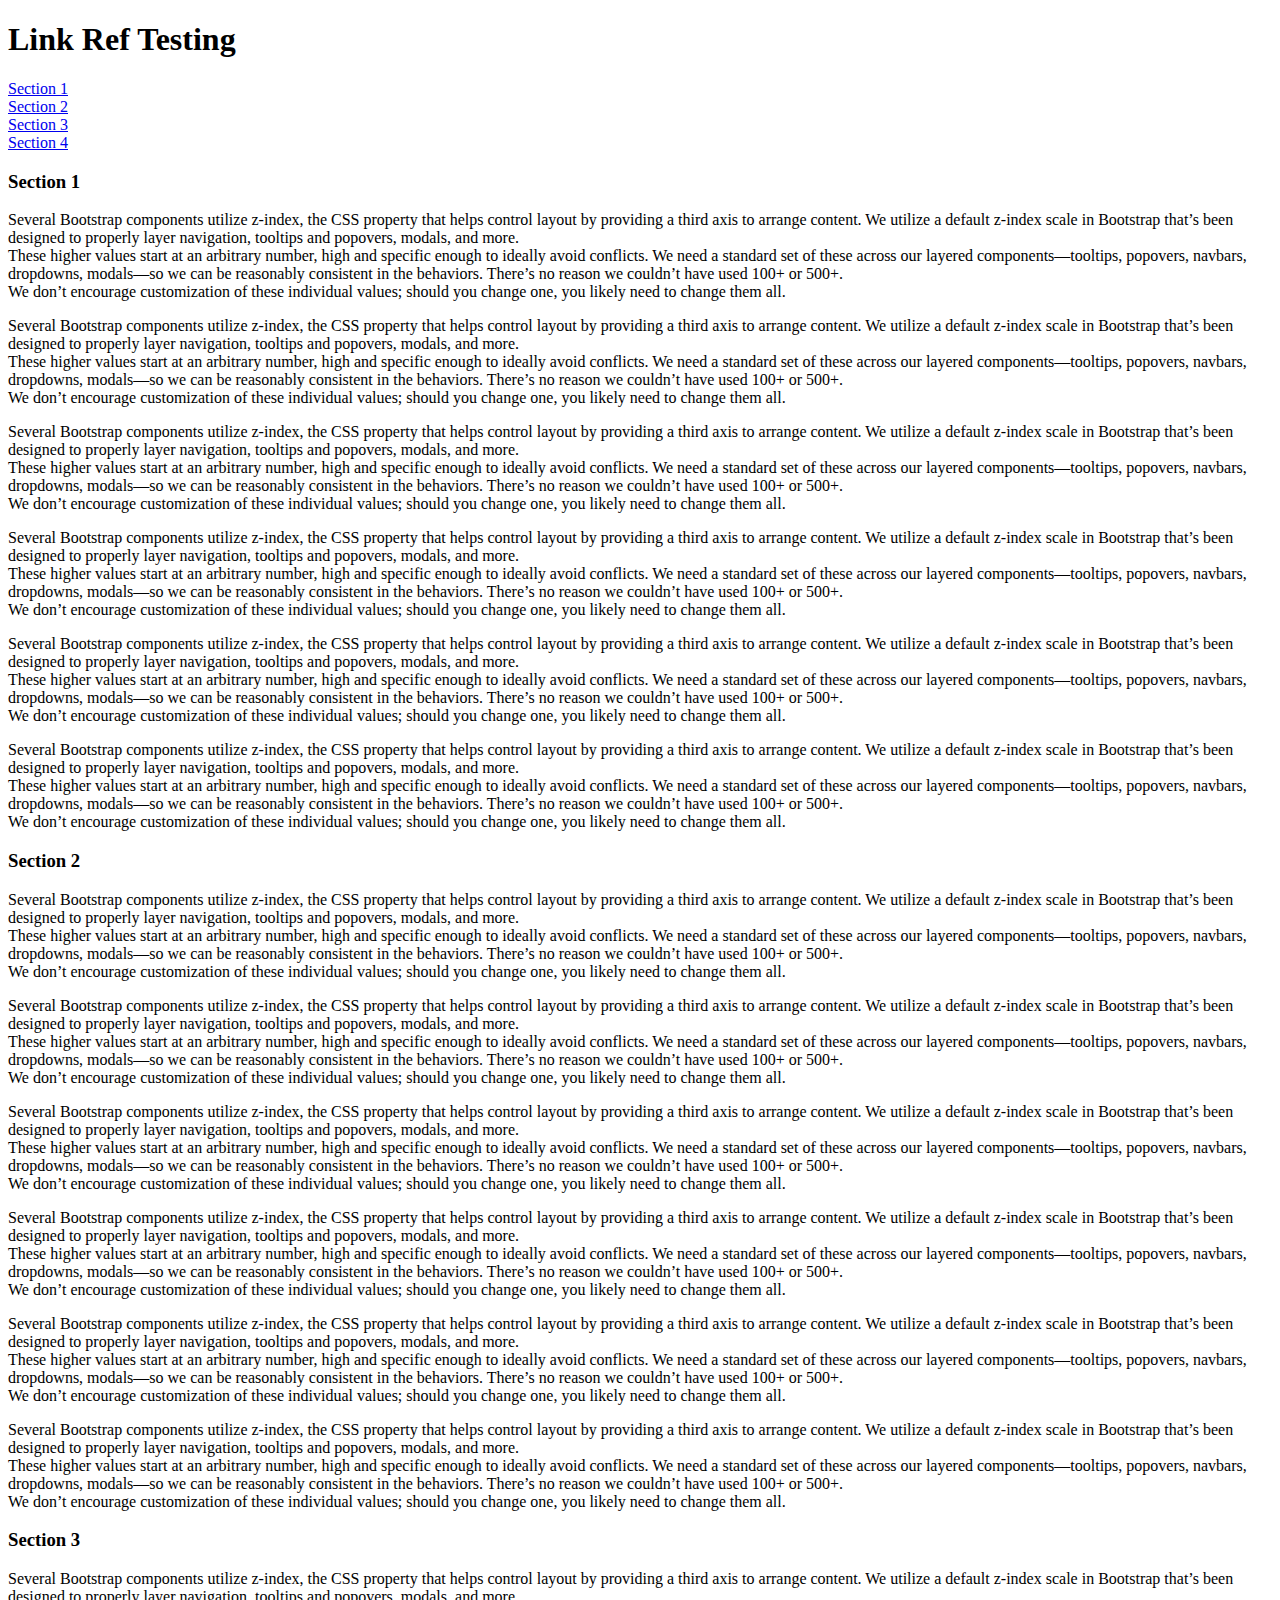
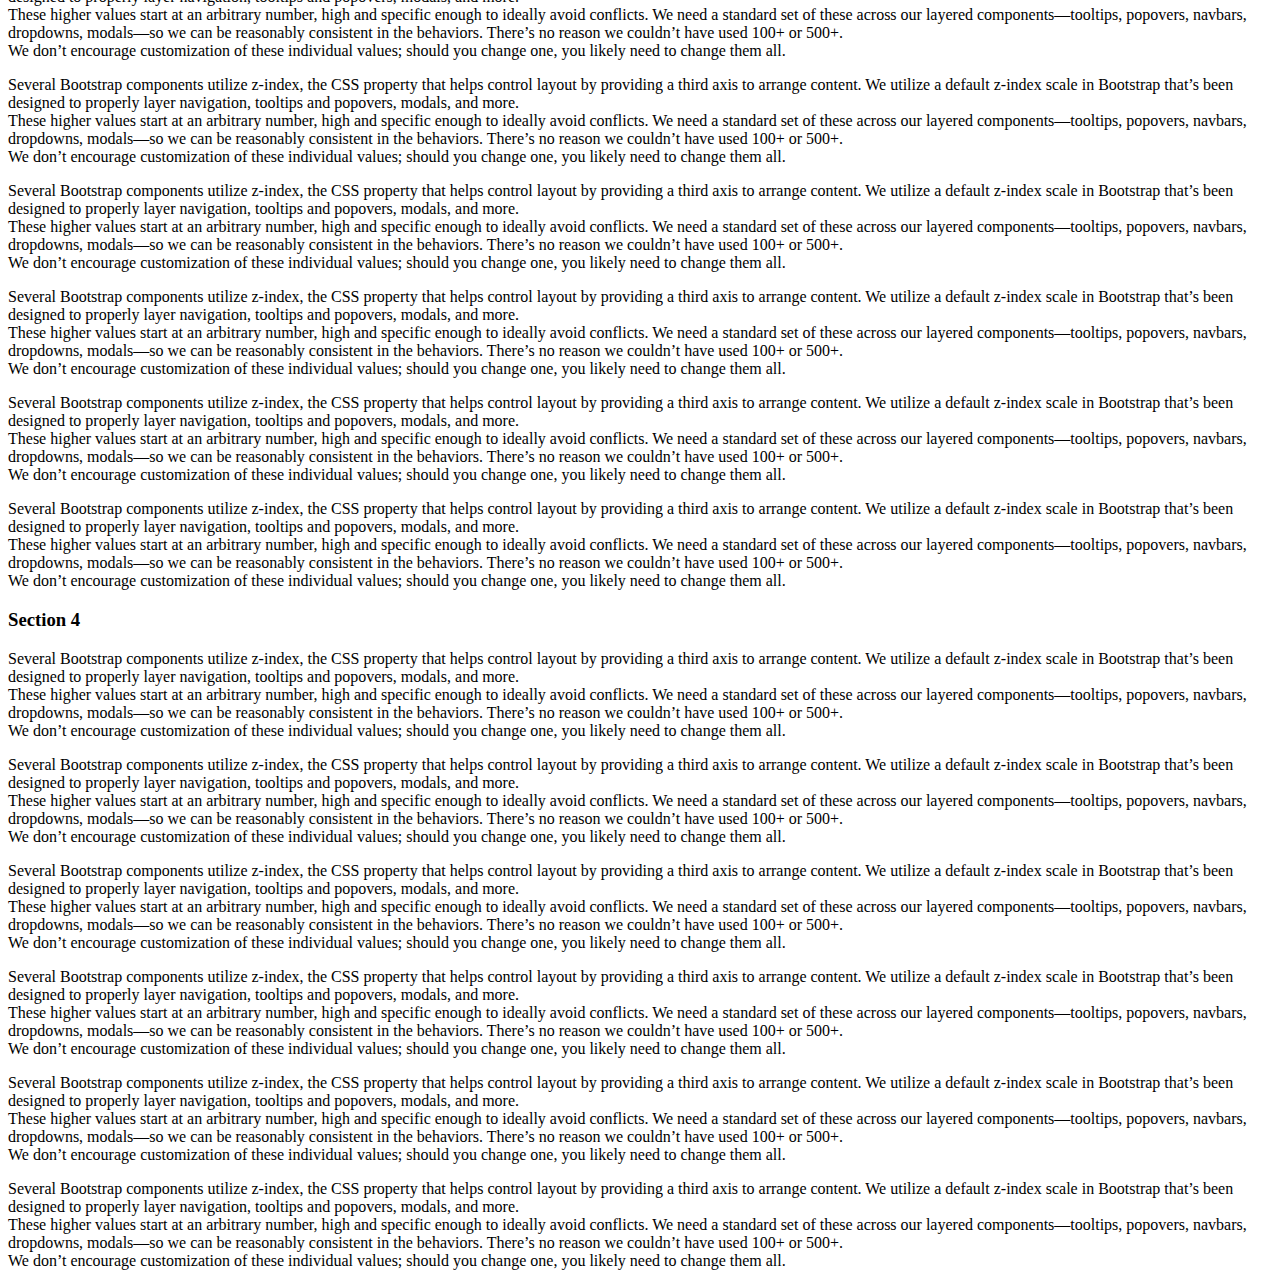
==== index.html @ 0bd880f6 "Test Index." ====
<!doctype html>
<html lang="en">
<head>
    <!-- Required meta tags -->
    <meta charset="utf-8">
    <meta name="viewport" content="width=device-width, initial-scale=1, shrink-to-fit=no">

    <!-- Bootstrap CSS -->
    <link rel="stylesheet"
          href="https://stackpath.bootstrapcdn.com/bootstrap/4.1.1/css/bootstrap.min.css"
          integrity="sha384-WskhaSGFgHYWDcbwN70/dfYBj47jz9qbsMId/iRN3ewGhXQFZCSftd1LZCfmhktB"
          crossorigin="anonymous">

    <title>Hello, world!</title>
</head>
<body>

<div class="container">
    <h1>Link Ref Testing</h1>

    <div><a href="#sec1">Section 1</a></div>
    <div><a href="#sec2">Section 2</a></div>
    <div><a href="#sec3">Section 3</a></div>
    <div><a href="#sec4">Section 4</a></div>
</div>


<div class="container">
    <div class="row">
        <div class="col-xs-12">
            <h3 id="sec1">Section 1</h3>
            <p>
                Several Bootstrap components utilize z-index, the CSS property that helps control layout by providing a
                third axis to arrange content. We utilize a default z-index scale in Bootstrap that’s been designed to
                properly layer navigation, tooltips and popovers, modals, and more.
                <br>
                These higher values start at an arbitrary number, high and specific enough to ideally avoid conflicts.
                We need a standard set of these across our layered components—tooltips, popovers, navbars, dropdowns,
                modals—so we can be reasonably consistent in the behaviors. There’s no reason we couldn’t have used 100+
                or 500+.
                <br>
                We don’t encourage customization of these individual values; should you change one, you likely need to
                change them all.
            </p>
            <p>
                Several Bootstrap components utilize z-index, the CSS property that helps control layout by providing a
                third axis to arrange content. We utilize a default z-index scale in Bootstrap that’s been designed to
                properly layer navigation, tooltips and popovers, modals, and more.
                <br>
                These higher values start at an arbitrary number, high and specific enough to ideally avoid conflicts.
                We need a standard set of these across our layered components—tooltips, popovers, navbars, dropdowns,
                modals—so we can be reasonably consistent in the behaviors. There’s no reason we couldn’t have used 100+
                or 500+.
                <br>
                We don’t encourage customization of these individual values; should you change one, you likely need to
                change them all.
            </p>
            <p>
                Several Bootstrap components utilize z-index, the CSS property that helps control layout by providing a
                third axis to arrange content. We utilize a default z-index scale in Bootstrap that’s been designed to
                properly layer navigation, tooltips and popovers, modals, and more.
                <br>
                These higher values start at an arbitrary number, high and specific enough to ideally avoid conflicts.
                We need a standard set of these across our layered components—tooltips, popovers, navbars, dropdowns,
                modals—so we can be reasonably consistent in the behaviors. There’s no reason we couldn’t have used 100+
                or 500+.
                <br>
                We don’t encourage customization of these individual values; should you change one, you likely need to
                change them all.
            </p>
            <p>
                Several Bootstrap components utilize z-index, the CSS property that helps control layout by providing a
                third axis to arrange content. We utilize a default z-index scale in Bootstrap that’s been designed to
                properly layer navigation, tooltips and popovers, modals, and more.
                <br>
                These higher values start at an arbitrary number, high and specific enough to ideally avoid conflicts.
                We need a standard set of these across our layered components—tooltips, popovers, navbars, dropdowns,
                modals—so we can be reasonably consistent in the behaviors. There’s no reason we couldn’t have used 100+
                or 500+.
                <br>
                We don’t encourage customization of these individual values; should you change one, you likely need to
                change them all.
            </p>
            <p>
                Several Bootstrap components utilize z-index, the CSS property that helps control layout by providing a
                third axis to arrange content. We utilize a default z-index scale in Bootstrap that’s been designed to
                properly layer navigation, tooltips and popovers, modals, and more.
                <br>
                These higher values start at an arbitrary number, high and specific enough to ideally avoid conflicts.
                We need a standard set of these across our layered components—tooltips, popovers, navbars, dropdowns,
                modals—so we can be reasonably consistent in the behaviors. There’s no reason we couldn’t have used 100+
                or 500+.
                <br>
                We don’t encourage customization of these individual values; should you change one, you likely need to
                change them all.
            </p>
            <p>
                Several Bootstrap components utilize z-index, the CSS property that helps control layout by providing a
                third axis to arrange content. We utilize a default z-index scale in Bootstrap that’s been designed to
                properly layer navigation, tooltips and popovers, modals, and more.
                <br>
                These higher values start at an arbitrary number, high and specific enough to ideally avoid conflicts.
                We need a standard set of these across our layered components—tooltips, popovers, navbars, dropdowns,
                modals—so we can be reasonably consistent in the behaviors. There’s no reason we couldn’t have used 100+
                or 500+.
                <br>
                We don’t encourage customization of these individual values; should you change one, you likely need to
                change them all.
            </p>
        </div>
        <div class="col-xs-12">
            <h3 id="sec2">Section 2</h3>
            <p>
                Several Bootstrap components utilize z-index, the CSS property that helps control layout by providing a
                third axis to arrange content. We utilize a default z-index scale in Bootstrap that’s been designed to
                properly layer navigation, tooltips and popovers, modals, and more.
                <br>
                These higher values start at an arbitrary number, high and specific enough to ideally avoid conflicts.
                We need a standard set of these across our layered components—tooltips, popovers, navbars, dropdowns,
                modals—so we can be reasonably consistent in the behaviors. There’s no reason we couldn’t have used 100+
                or 500+.
                <br>
                We don’t encourage customization of these individual values; should you change one, you likely need to
                change them all.
            </p>
            <p>
                Several Bootstrap components utilize z-index, the CSS property that helps control layout by providing a
                third axis to arrange content. We utilize a default z-index scale in Bootstrap that’s been designed to
                properly layer navigation, tooltips and popovers, modals, and more.
                <br>
                These higher values start at an arbitrary number, high and specific enough to ideally avoid conflicts.
                We need a standard set of these across our layered components—tooltips, popovers, navbars, dropdowns,
                modals—so we can be reasonably consistent in the behaviors. There’s no reason we couldn’t have used 100+
                or 500+.
                <br>
                We don’t encourage customization of these individual values; should you change one, you likely need to
                change them all.
            </p>
            <p>
                Several Bootstrap components utilize z-index, the CSS property that helps control layout by providing a
                third axis to arrange content. We utilize a default z-index scale in Bootstrap that’s been designed to
                properly layer navigation, tooltips and popovers, modals, and more.
                <br>
                These higher values start at an arbitrary number, high and specific enough to ideally avoid conflicts.
                We need a standard set of these across our layered components—tooltips, popovers, navbars, dropdowns,
                modals—so we can be reasonably consistent in the behaviors. There’s no reason we couldn’t have used 100+
                or 500+.
                <br>
                We don’t encourage customization of these individual values; should you change one, you likely need to
                change them all.
            </p>
            <p>
                Several Bootstrap components utilize z-index, the CSS property that helps control layout by providing a
                third axis to arrange content. We utilize a default z-index scale in Bootstrap that’s been designed to
                properly layer navigation, tooltips and popovers, modals, and more.
                <br>
                These higher values start at an arbitrary number, high and specific enough to ideally avoid conflicts.
                We need a standard set of these across our layered components—tooltips, popovers, navbars, dropdowns,
                modals—so we can be reasonably consistent in the behaviors. There’s no reason we couldn’t have used 100+
                or 500+.
                <br>
                We don’t encourage customization of these individual values; should you change one, you likely need to
                change them all.
            </p>
            <p>
                Several Bootstrap components utilize z-index, the CSS property that helps control layout by providing a
                third axis to arrange content. We utilize a default z-index scale in Bootstrap that’s been designed to
                properly layer navigation, tooltips and popovers, modals, and more.
                <br>
                These higher values start at an arbitrary number, high and specific enough to ideally avoid conflicts.
                We need a standard set of these across our layered components—tooltips, popovers, navbars, dropdowns,
                modals—so we can be reasonably consistent in the behaviors. There’s no reason we couldn’t have used 100+
                or 500+.
                <br>
                We don’t encourage customization of these individual values; should you change one, you likely need to
                change them all.
            </p>
            <p>
                Several Bootstrap components utilize z-index, the CSS property that helps control layout by providing a
                third axis to arrange content. We utilize a default z-index scale in Bootstrap that’s been designed to
                properly layer navigation, tooltips and popovers, modals, and more.
                <br>
                These higher values start at an arbitrary number, high and specific enough to ideally avoid conflicts.
                We need a standard set of these across our layered components—tooltips, popovers, navbars, dropdowns,
                modals—so we can be reasonably consistent in the behaviors. There’s no reason we couldn’t have used 100+
                or 500+.
                <br>
                We don’t encourage customization of these individual values; should you change one, you likely need to
                change them all.
            </p>
        </div>
        <div class="col-xs-12">
            <h3 id="sec3">Section 3</h3>
            <p>
                Several Bootstrap components utilize z-index, the CSS property that helps control layout by providing a
                third axis to arrange content. We utilize a default z-index scale in Bootstrap that’s been designed to
                properly layer navigation, tooltips and popovers, modals, and more.
                <br>
                These higher values start at an arbitrary number, high and specific enough to ideally avoid conflicts.
                We need a standard set of these across our layered components—tooltips, popovers, navbars, dropdowns,
                modals—so we can be reasonably consistent in the behaviors. There’s no reason we couldn’t have used 100+
                or 500+.
                <br>
                We don’t encourage customization of these individual values; should you change one, you likely need to
                change them all.
            </p>
            <p>
                Several Bootstrap components utilize z-index, the CSS property that helps control layout by providing a
                third axis to arrange content. We utilize a default z-index scale in Bootstrap that’s been designed to
                properly layer navigation, tooltips and popovers, modals, and more.
                <br>
                These higher values start at an arbitrary number, high and specific enough to ideally avoid conflicts.
                We need a standard set of these across our layered components—tooltips, popovers, navbars, dropdowns,
                modals—so we can be reasonably consistent in the behaviors. There’s no reason we couldn’t have used 100+
                or 500+.
                <br>
                We don’t encourage customization of these individual values; should you change one, you likely need to
                change them all.
            </p>
            <p>
                Several Bootstrap components utilize z-index, the CSS property that helps control layout by providing a
                third axis to arrange content. We utilize a default z-index scale in Bootstrap that’s been designed to
                properly layer navigation, tooltips and popovers, modals, and more.
                <br>
                These higher values start at an arbitrary number, high and specific enough to ideally avoid conflicts.
                We need a standard set of these across our layered components—tooltips, popovers, navbars, dropdowns,
                modals—so we can be reasonably consistent in the behaviors. There’s no reason we couldn’t have used 100+
                or 500+.
                <br>
                We don’t encourage customization of these individual values; should you change one, you likely need to
                change them all.
            </p>
            <p>
                Several Bootstrap components utilize z-index, the CSS property that helps control layout by providing a
                third axis to arrange content. We utilize a default z-index scale in Bootstrap that’s been designed to
                properly layer navigation, tooltips and popovers, modals, and more.
                <br>
                These higher values start at an arbitrary number, high and specific enough to ideally avoid conflicts.
                We need a standard set of these across our layered components—tooltips, popovers, navbars, dropdowns,
                modals—so we can be reasonably consistent in the behaviors. There’s no reason we couldn’t have used 100+
                or 500+.
                <br>
                We don’t encourage customization of these individual values; should you change one, you likely need to
                change them all.
            </p>
            <p>
                Several Bootstrap components utilize z-index, the CSS property that helps control layout by providing a
                third axis to arrange content. We utilize a default z-index scale in Bootstrap that’s been designed to
                properly layer navigation, tooltips and popovers, modals, and more.
                <br>
                These higher values start at an arbitrary number, high and specific enough to ideally avoid conflicts.
                We need a standard set of these across our layered components—tooltips, popovers, navbars, dropdowns,
                modals—so we can be reasonably consistent in the behaviors. There’s no reason we couldn’t have used 100+
                or 500+.
                <br>
                We don’t encourage customization of these individual values; should you change one, you likely need to
                change them all.
            </p>
            <p>
                Several Bootstrap components utilize z-index, the CSS property that helps control layout by providing a
                third axis to arrange content. We utilize a default z-index scale in Bootstrap that’s been designed to
                properly layer navigation, tooltips and popovers, modals, and more.
                <br>
                These higher values start at an arbitrary number, high and specific enough to ideally avoid conflicts.
                We need a standard set of these across our layered components—tooltips, popovers, navbars, dropdowns,
                modals—so we can be reasonably consistent in the behaviors. There’s no reason we couldn’t have used 100+
                or 500+.
                <br>
                We don’t encourage customization of these individual values; should you change one, you likely need to
                change them all.
            </p>
        </div>
        <div class="col-xs-12">
            <h3 id="sec4">Section 4</h3>
            <p>
                Several Bootstrap components utilize z-index, the CSS property that helps control layout by providing a
                third axis to arrange content. We utilize a default z-index scale in Bootstrap that’s been designed to
                properly layer navigation, tooltips and popovers, modals, and more.
                <br>
                These higher values start at an arbitrary number, high and specific enough to ideally avoid conflicts.
                We need a standard set of these across our layered components—tooltips, popovers, navbars, dropdowns,
                modals—so we can be reasonably consistent in the behaviors. There’s no reason we couldn’t have used 100+
                or 500+.
                <br>
                We don’t encourage customization of these individual values; should you change one, you likely need to
                change them all.
            </p>
            <p>
                Several Bootstrap components utilize z-index, the CSS property that helps control layout by providing a
                third axis to arrange content. We utilize a default z-index scale in Bootstrap that’s been designed to
                properly layer navigation, tooltips and popovers, modals, and more.
                <br>
                These higher values start at an arbitrary number, high and specific enough to ideally avoid conflicts.
                We need a standard set of these across our layered components—tooltips, popovers, navbars, dropdowns,
                modals—so we can be reasonably consistent in the behaviors. There’s no reason we couldn’t have used 100+
                or 500+.
                <br>
                We don’t encourage customization of these individual values; should you change one, you likely need to
                change them all.
            </p>
            <p>
                Several Bootstrap components utilize z-index, the CSS property that helps control layout by providing a
                third axis to arrange content. We utilize a default z-index scale in Bootstrap that’s been designed to
                properly layer navigation, tooltips and popovers, modals, and more.
                <br>
                These higher values start at an arbitrary number, high and specific enough to ideally avoid conflicts.
                We need a standard set of these across our layered components—tooltips, popovers, navbars, dropdowns,
                modals—so we can be reasonably consistent in the behaviors. There’s no reason we couldn’t have used 100+
                or 500+.
                <br>
                We don’t encourage customization of these individual values; should you change one, you likely need to
                change them all.
            </p>
            <p>
                Several Bootstrap components utilize z-index, the CSS property that helps control layout by providing a
                third axis to arrange content. We utilize a default z-index scale in Bootstrap that’s been designed to
                properly layer navigation, tooltips and popovers, modals, and more.
                <br>
                These higher values start at an arbitrary number, high and specific enough to ideally avoid conflicts.
                We need a standard set of these across our layered components—tooltips, popovers, navbars, dropdowns,
                modals—so we can be reasonably consistent in the behaviors. There’s no reason we couldn’t have used 100+
                or 500+.
                <br>
                We don’t encourage customization of these individual values; should you change one, you likely need to
                change them all.
            </p>
            <p>
                Several Bootstrap components utilize z-index, the CSS property that helps control layout by providing a
                third axis to arrange content. We utilize a default z-index scale in Bootstrap that’s been designed to
                properly layer navigation, tooltips and popovers, modals, and more.
                <br>
                These higher values start at an arbitrary number, high and specific enough to ideally avoid conflicts.
                We need a standard set of these across our layered components—tooltips, popovers, navbars, dropdowns,
                modals—so we can be reasonably consistent in the behaviors. There’s no reason we couldn’t have used 100+
                or 500+.
                <br>
                We don’t encourage customization of these individual values; should you change one, you likely need to
                change them all.
            </p>
            <p>
                Several Bootstrap components utilize z-index, the CSS property that helps control layout by providing a
                third axis to arrange content. We utilize a default z-index scale in Bootstrap that’s been designed to
                properly layer navigation, tooltips and popovers, modals, and more.
                <br>
                These higher values start at an arbitrary number, high and specific enough to ideally avoid conflicts.
                We need a standard set of these across our layered components—tooltips, popovers, navbars, dropdowns,
                modals—so we can be reasonably consistent in the behaviors. There’s no reason we couldn’t have used 100+
                or 500+.
                <br>
                We don’t encourage customization of these individual values; should you change one, you likely need to
                change them all.
            </p>
        </div>
    </div>
</div>


<!-- Optional JavaScript -->
<!-- jQuery first, then Popper.js, then Bootstrap JS -->
<script src="https://code.jquery.com/jquery-3.3.1.slim.min.js"
        integrity="sha384-q8i/X+965DzO0rT7abK41JStQIAqVgRVzpbzo5smXKp4YfRvH+8abtTE1Pi6jizo"
        crossorigin="anonymous"></script>
<script src="https://cdnjs.cloudflare.com/ajax/libs/popper.js/1.14.3/umd/popper.min.js"
        integrity="sha384-ZMP7rVo3mIykV+2+9J3UJ46jBk0WLaUAdn689aCwoqbBJiSnjAK/l8WvCWPIPm49"
        crossorigin="anonymous"></script>
<script src="https://stackpath.bootstrapcdn.com/bootstrap/4.1.1/js/bootstrap.min.js"
        integrity="sha384-smHYKdLADwkXOn1EmN1qk/HfnUcbVRZyYmZ4qpPea6sjB/pTJ0euyQp0Mk8ck+5T"
        crossorigin="anonymous"></script>
</body>
</html>
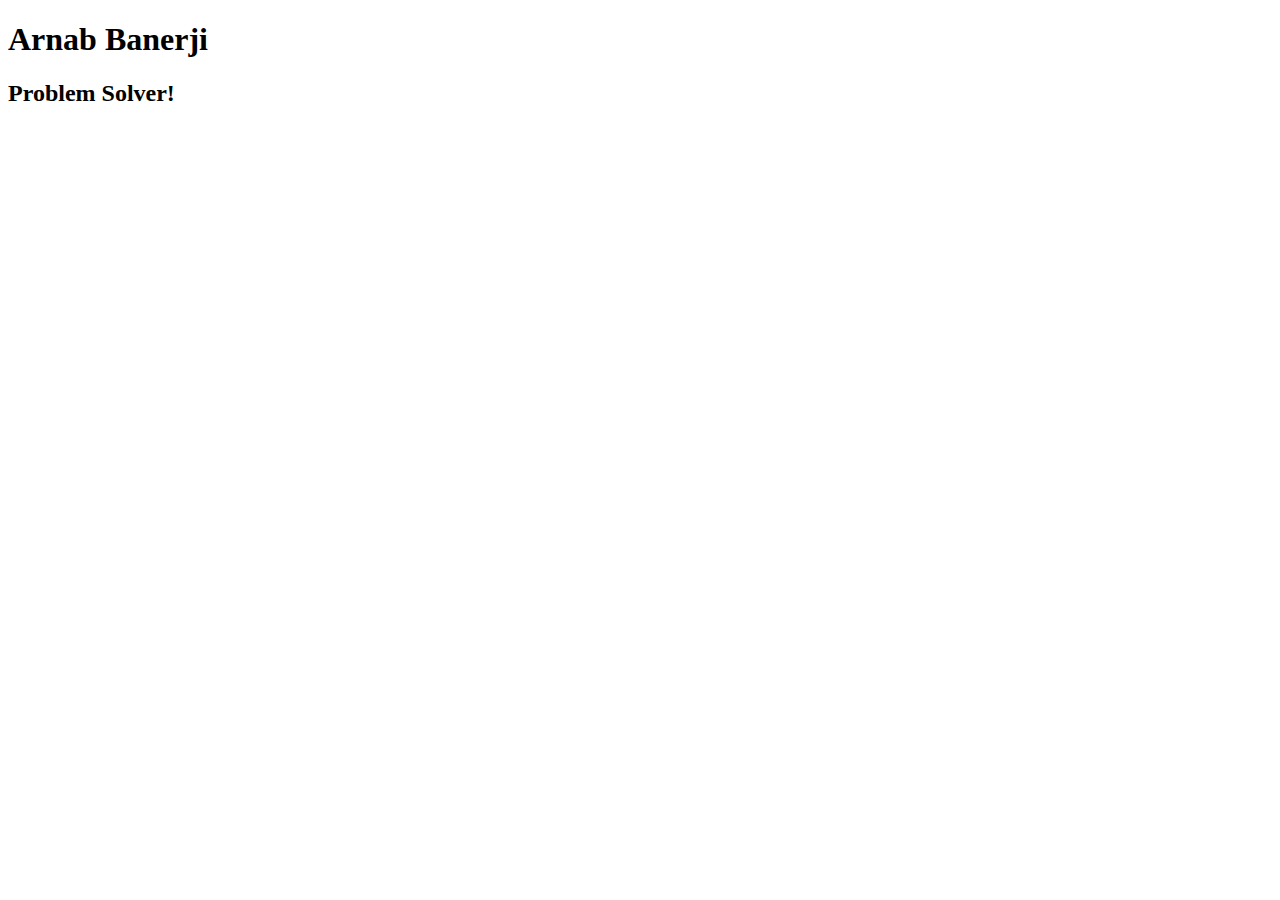
==== commit 01331299: "[Initial] Just added relevant." ====
--- a/index.html
+++ b/index.html
@@ -11,352 +11,19 @@
           integrity="sha384-WskhaSGFgHYWDcbwN70/dfYBj47jz9qbsMId/iRN3ewGhXQFZCSftd1LZCfmhktB"
           crossorigin="anonymous">
 
-    <title>Hello, world!</title>
+    <title>Arnab Banerji - Portfolio</title>
 </head>
 <body>
 
 <div class="container">
-    <h1>Link Ref Testing</h1>
-
-    <div><a href="#sec1">Section 1</a></div>
-    <div><a href="#sec2">Section 2</a></div>
-    <div><a href="#sec3">Section 3</a></div>
-    <div><a href="#sec4">Section 4</a></div>
-</div>
-
-
-<div class="container">
     <div class="row">
-        <div class="col-xs-12">
-            <h3 id="sec1">Section 1</h3>
-            <p>
-                Several Bootstrap components utilize z-index, the CSS property that helps control layout by providing a
-                third axis to arrange content. We utilize a default z-index scale in Bootstrap that’s been designed to
-                properly layer navigation, tooltips and popovers, modals, and more.
-                <br>
-                These higher values start at an arbitrary number, high and specific enough to ideally avoid conflicts.
-                We need a standard set of these across our layered components—tooltips, popovers, navbars, dropdowns,
-                modals—so we can be reasonably consistent in the behaviors. There’s no reason we couldn’t have used 100+
-                or 500+.
-                <br>
-                We don’t encourage customization of these individual values; should you change one, you likely need to
-                change them all.
-            </p>
-            <p>
-                Several Bootstrap components utilize z-index, the CSS property that helps control layout by providing a
-                third axis to arrange content. We utilize a default z-index scale in Bootstrap that’s been designed to
-                properly layer navigation, tooltips and popovers, modals, and more.
-                <br>
-                These higher values start at an arbitrary number, high and specific enough to ideally avoid conflicts.
-                We need a standard set of these across our layered components—tooltips, popovers, navbars, dropdowns,
-                modals—so we can be reasonably consistent in the behaviors. There’s no reason we couldn’t have used 100+
-                or 500+.
-                <br>
-                We don’t encourage customization of these individual values; should you change one, you likely need to
-                change them all.
-            </p>
-            <p>
-                Several Bootstrap components utilize z-index, the CSS property that helps control layout by providing a
-                third axis to arrange content. We utilize a default z-index scale in Bootstrap that’s been designed to
-                properly layer navigation, tooltips and popovers, modals, and more.
-                <br>
-                These higher values start at an arbitrary number, high and specific enough to ideally avoid conflicts.
-                We need a standard set of these across our layered components—tooltips, popovers, navbars, dropdowns,
-                modals—so we can be reasonably consistent in the behaviors. There’s no reason we couldn’t have used 100+
-                or 500+.
-                <br>
-                We don’t encourage customization of these individual values; should you change one, you likely need to
-                change them all.
-            </p>
-            <p>
-                Several Bootstrap components utilize z-index, the CSS property that helps control layout by providing a
-                third axis to arrange content. We utilize a default z-index scale in Bootstrap that’s been designed to
-                properly layer navigation, tooltips and popovers, modals, and more.
-                <br>
-                These higher values start at an arbitrary number, high and specific enough to ideally avoid conflicts.
-                We need a standard set of these across our layered components—tooltips, popovers, navbars, dropdowns,
-                modals—so we can be reasonably consistent in the behaviors. There’s no reason we couldn’t have used 100+
-                or 500+.
-                <br>
-                We don’t encourage customization of these individual values; should you change one, you likely need to
-                change them all.
-            </p>
-            <p>
-                Several Bootstrap components utilize z-index, the CSS property that helps control layout by providing a
-                third axis to arrange content. We utilize a default z-index scale in Bootstrap that’s been designed to
-                properly layer navigation, tooltips and popovers, modals, and more.
-                <br>
-                These higher values start at an arbitrary number, high and specific enough to ideally avoid conflicts.
-                We need a standard set of these across our layered components—tooltips, popovers, navbars, dropdowns,
-                modals—so we can be reasonably consistent in the behaviors. There’s no reason we couldn’t have used 100+
-                or 500+.
-                <br>
-                We don’t encourage customization of these individual values; should you change one, you likely need to
-                change them all.
-            </p>
-            <p>
-                Several Bootstrap components utilize z-index, the CSS property that helps control layout by providing a
-                third axis to arrange content. We utilize a default z-index scale in Bootstrap that’s been designed to
-                properly layer navigation, tooltips and popovers, modals, and more.
-                <br>
-                These higher values start at an arbitrary number, high and specific enough to ideally avoid conflicts.
-                We need a standard set of these across our layered components—tooltips, popovers, navbars, dropdowns,
-                modals—so we can be reasonably consistent in the behaviors. There’s no reason we couldn’t have used 100+
-                or 500+.
-                <br>
-                We don’t encourage customization of these individual values; should you change one, you likely need to
-                change them all.
-            </p>
-        </div>
-        <div class="col-xs-12">
-            <h3 id="sec2">Section 2</h3>
-            <p>
-                Several Bootstrap components utilize z-index, the CSS property that helps control layout by providing a
-                third axis to arrange content. We utilize a default z-index scale in Bootstrap that’s been designed to
-                properly layer navigation, tooltips and popovers, modals, and more.
-                <br>
-                These higher values start at an arbitrary number, high and specific enough to ideally avoid conflicts.
-                We need a standard set of these across our layered components—tooltips, popovers, navbars, dropdowns,
-                modals—so we can be reasonably consistent in the behaviors. There’s no reason we couldn’t have used 100+
-                or 500+.
-                <br>
-                We don’t encourage customization of these individual values; should you change one, you likely need to
-                change them all.
-            </p>
-            <p>
-                Several Bootstrap components utilize z-index, the CSS property that helps control layout by providing a
-                third axis to arrange content. We utilize a default z-index scale in Bootstrap that’s been designed to
-                properly layer navigation, tooltips and popovers, modals, and more.
-                <br>
-                These higher values start at an arbitrary number, high and specific enough to ideally avoid conflicts.
-                We need a standard set of these across our layered components—tooltips, popovers, navbars, dropdowns,
-                modals—so we can be reasonably consistent in the behaviors. There’s no reason we couldn’t have used 100+
-                or 500+.
-                <br>
-                We don’t encourage customization of these individual values; should you change one, you likely need to
-                change them all.
-            </p>
-            <p>
-                Several Bootstrap components utilize z-index, the CSS property that helps control layout by providing a
-                third axis to arrange content. We utilize a default z-index scale in Bootstrap that’s been designed to
-                properly layer navigation, tooltips and popovers, modals, and more.
-                <br>
-                These higher values start at an arbitrary number, high and specific enough to ideally avoid conflicts.
-                We need a standard set of these across our layered components—tooltips, popovers, navbars, dropdowns,
-                modals—so we can be reasonably consistent in the behaviors. There’s no reason we couldn’t have used 100+
-                or 500+.
-                <br>
-                We don’t encourage customization of these individual values; should you change one, you likely need to
-                change them all.
-            </p>
-            <p>
-                Several Bootstrap components utilize z-index, the CSS property that helps control layout by providing a
-                third axis to arrange content. We utilize a default z-index scale in Bootstrap that’s been designed to
-                properly layer navigation, tooltips and popovers, modals, and more.
-                <br>
-                These higher values start at an arbitrary number, high and specific enough to ideally avoid conflicts.
-                We need a standard set of these across our layered components—tooltips, popovers, navbars, dropdowns,
-                modals—so we can be reasonably consistent in the behaviors. There’s no reason we couldn’t have used 100+
-                or 500+.
-                <br>
-                We don’t encourage customization of these individual values; should you change one, you likely need to
-                change them all.
-            </p>
-            <p>
-                Several Bootstrap components utilize z-index, the CSS property that helps control layout by providing a
-                third axis to arrange content. We utilize a default z-index scale in Bootstrap that’s been designed to
-                properly layer navigation, tooltips and popovers, modals, and more.
-                <br>
-                These higher values start at an arbitrary number, high and specific enough to ideally avoid conflicts.
-                We need a standard set of these across our layered components—tooltips, popovers, navbars, dropdowns,
-                modals—so we can be reasonably consistent in the behaviors. There’s no reason we couldn’t have used 100+
-                or 500+.
-                <br>
-                We don’t encourage customization of these individual values; should you change one, you likely need to
-                change them all.
-            </p>
-            <p>
-                Several Bootstrap components utilize z-index, the CSS property that helps control layout by providing a
-                third axis to arrange content. We utilize a default z-index scale in Bootstrap that’s been designed to
-                properly layer navigation, tooltips and popovers, modals, and more.
-                <br>
-                These higher values start at an arbitrary number, high and specific enough to ideally avoid conflicts.
-                We need a standard set of these across our layered components—tooltips, popovers, navbars, dropdowns,
-                modals—so we can be reasonably consistent in the behaviors. There’s no reason we couldn’t have used 100+
-                or 500+.
-                <br>
-                We don’t encourage customization of these individual values; should you change one, you likely need to
-                change them all.
-            </p>
-        </div>
-        <div class="col-xs-12">
-            <h3 id="sec3">Section 3</h3>
-            <p>
-                Several Bootstrap components utilize z-index, the CSS property that helps control layout by providing a
-                third axis to arrange content. We utilize a default z-index scale in Bootstrap that’s been designed to
-                properly layer navigation, tooltips and popovers, modals, and more.
-                <br>
-                These higher values start at an arbitrary number, high and specific enough to ideally avoid conflicts.
-                We need a standard set of these across our layered components—tooltips, popovers, navbars, dropdowns,
-                modals—so we can be reasonably consistent in the behaviors. There’s no reason we couldn’t have used 100+
-                or 500+.
-                <br>
-                We don’t encourage customization of these individual values; should you change one, you likely need to
-                change them all.
-            </p>
-            <p>
-                Several Bootstrap components utilize z-index, the CSS property that helps control layout by providing a
-                third axis to arrange content. We utilize a default z-index scale in Bootstrap that’s been designed to
-                properly layer navigation, tooltips and popovers, modals, and more.
-                <br>
-                These higher values start at an arbitrary number, high and specific enough to ideally avoid conflicts.
-                We need a standard set of these across our layered components—tooltips, popovers, navbars, dropdowns,
-                modals—so we can be reasonably consistent in the behaviors. There’s no reason we couldn’t have used 100+
-                or 500+.
-                <br>
-                We don’t encourage customization of these individual values; should you change one, you likely need to
-                change them all.
-            </p>
-            <p>
-                Several Bootstrap components utilize z-index, the CSS property that helps control layout by providing a
-                third axis to arrange content. We utilize a default z-index scale in Bootstrap that’s been designed to
-                properly layer navigation, tooltips and popovers, modals, and more.
-                <br>
-                These higher values start at an arbitrary number, high and specific enough to ideally avoid conflicts.
-                We need a standard set of these across our layered components—tooltips, popovers, navbars, dropdowns,
-                modals—so we can be reasonably consistent in the behaviors. There’s no reason we couldn’t have used 100+
-                or 500+.
-                <br>
-                We don’t encourage customization of these individual values; should you change one, you likely need to
-                change them all.
-            </p>
-            <p>
-                Several Bootstrap components utilize z-index, the CSS property that helps control layout by providing a
-                third axis to arrange content. We utilize a default z-index scale in Bootstrap that’s been designed to
-                properly layer navigation, tooltips and popovers, modals, and more.
-                <br>
-                These higher values start at an arbitrary number, high and specific enough to ideally avoid conflicts.
-                We need a standard set of these across our layered components—tooltips, popovers, navbars, dropdowns,
-                modals—so we can be reasonably consistent in the behaviors. There’s no reason we couldn’t have used 100+
-                or 500+.
-                <br>
-                We don’t encourage customization of these individual values; should you change one, you likely need to
-                change them all.
-            </p>
-            <p>
-                Several Bootstrap components utilize z-index, the CSS property that helps control layout by providing a
-                third axis to arrange content. We utilize a default z-index scale in Bootstrap that’s been designed to
-                properly layer navigation, tooltips and popovers, modals, and more.
-                <br>
-                These higher values start at an arbitrary number, high and specific enough to ideally avoid conflicts.
-                We need a standard set of these across our layered components—tooltips, popovers, navbars, dropdowns,
-                modals—so we can be reasonably consistent in the behaviors. There’s no reason we couldn’t have used 100+
-                or 500+.
-                <br>
-                We don’t encourage customization of these individual values; should you change one, you likely need to
-                change them all.
-            </p>
-            <p>
-                Several Bootstrap components utilize z-index, the CSS property that helps control layout by providing a
-                third axis to arrange content. We utilize a default z-index scale in Bootstrap that’s been designed to
-                properly layer navigation, tooltips and popovers, modals, and more.
-                <br>
-                These higher values start at an arbitrary number, high and specific enough to ideally avoid conflicts.
-                We need a standard set of these across our layered components—tooltips, popovers, navbars, dropdowns,
-                modals—so we can be reasonably consistent in the behaviors. There’s no reason we couldn’t have used 100+
-                or 500+.
-                <br>
-                We don’t encourage customization of these individual values; should you change one, you likely need to
-                change them all.
-            </p>
-        </div>
-        <div class="col-xs-12">
-            <h3 id="sec4">Section 4</h3>
-            <p>
-                Several Bootstrap components utilize z-index, the CSS property that helps control layout by providing a
-                third axis to arrange content. We utilize a default z-index scale in Bootstrap that’s been designed to
-                properly layer navigation, tooltips and popovers, modals, and more.
-                <br>
-                These higher values start at an arbitrary number, high and specific enough to ideally avoid conflicts.
-                We need a standard set of these across our layered components—tooltips, popovers, navbars, dropdowns,
-                modals—so we can be reasonably consistent in the behaviors. There’s no reason we couldn’t have used 100+
-                or 500+.
-                <br>
-                We don’t encourage customization of these individual values; should you change one, you likely need to
-                change them all.
-            </p>
-            <p>
-                Several Bootstrap components utilize z-index, the CSS property that helps control layout by providing a
-                third axis to arrange content. We utilize a default z-index scale in Bootstrap that’s been designed to
-                properly layer navigation, tooltips and popovers, modals, and more.
-                <br>
-                These higher values start at an arbitrary number, high and specific enough to ideally avoid conflicts.
-                We need a standard set of these across our layered components—tooltips, popovers, navbars, dropdowns,
-                modals—so we can be reasonably consistent in the behaviors. There’s no reason we couldn’t have used 100+
-                or 500+.
-                <br>
-                We don’t encourage customization of these individual values; should you change one, you likely need to
-                change them all.
-            </p>
-            <p>
-                Several Bootstrap components utilize z-index, the CSS property that helps control layout by providing a
-                third axis to arrange content. We utilize a default z-index scale in Bootstrap that’s been designed to
-                properly layer navigation, tooltips and popovers, modals, and more.
-                <br>
-                These higher values start at an arbitrary number, high and specific enough to ideally avoid conflicts.
-                We need a standard set of these across our layered components—tooltips, popovers, navbars, dropdowns,
-                modals—so we can be reasonably consistent in the behaviors. There’s no reason we couldn’t have used 100+
-                or 500+.
-                <br>
-                We don’t encourage customization of these individual values; should you change one, you likely need to
-                change them all.
-            </p>
-            <p>
-                Several Bootstrap components utilize z-index, the CSS property that helps control layout by providing a
-                third axis to arrange content. We utilize a default z-index scale in Bootstrap that’s been designed to
-                properly layer navigation, tooltips and popovers, modals, and more.
-                <br>
-                These higher values start at an arbitrary number, high and specific enough to ideally avoid conflicts.
-                We need a standard set of these across our layered components—tooltips, popovers, navbars, dropdowns,
-                modals—so we can be reasonably consistent in the behaviors. There’s no reason we couldn’t have used 100+
-                or 500+.
-                <br>
-                We don’t encourage customization of these individual values; should you change one, you likely need to
-                change them all.
-            </p>
-            <p>
-                Several Bootstrap components utilize z-index, the CSS property that helps control layout by providing a
-                third axis to arrange content. We utilize a default z-index scale in Bootstrap that’s been designed to
-                properly layer navigation, tooltips and popovers, modals, and more.
-                <br>
-                These higher values start at an arbitrary number, high and specific enough to ideally avoid conflicts.
-                We need a standard set of these across our layered components—tooltips, popovers, navbars, dropdowns,
-                modals—so we can be reasonably consistent in the behaviors. There’s no reason we couldn’t have used 100+
-                or 500+.
-                <br>
-                We don’t encourage customization of these individual values; should you change one, you likely need to
-                change them all.
-            </p>
-            <p>
-                Several Bootstrap components utilize z-index, the CSS property that helps control layout by providing a
-                third axis to arrange content. We utilize a default z-index scale in Bootstrap that’s been designed to
-                properly layer navigation, tooltips and popovers, modals, and more.
-                <br>
-                These higher values start at an arbitrary number, high and specific enough to ideally avoid conflicts.
-                We need a standard set of these across our layered components—tooltips, popovers, navbars, dropdowns,
-                modals—so we can be reasonably consistent in the behaviors. There’s no reason we couldn’t have used 100+
-                or 500+.
-                <br>
-                We don’t encourage customization of these individual values; should you change one, you likely need to
-                change them all.
-            </p>
+        <div class="col-12">
+            <h1>Arnab Banerji</h1>
+            <h2>Problem Solver!</h2>
         </div>
     </div>
 </div>
 
-
-<!-- Optional JavaScript -->
-<!-- jQuery first, then Popper.js, then Bootstrap JS -->
 <script src="https://code.jquery.com/jquery-3.3.1.slim.min.js"
         integrity="sha384-q8i/X+965DzO0rT7abK41JStQIAqVgRVzpbzo5smXKp4YfRvH+8abtTE1Pi6jizo"
         crossorigin="anonymous"></script>
